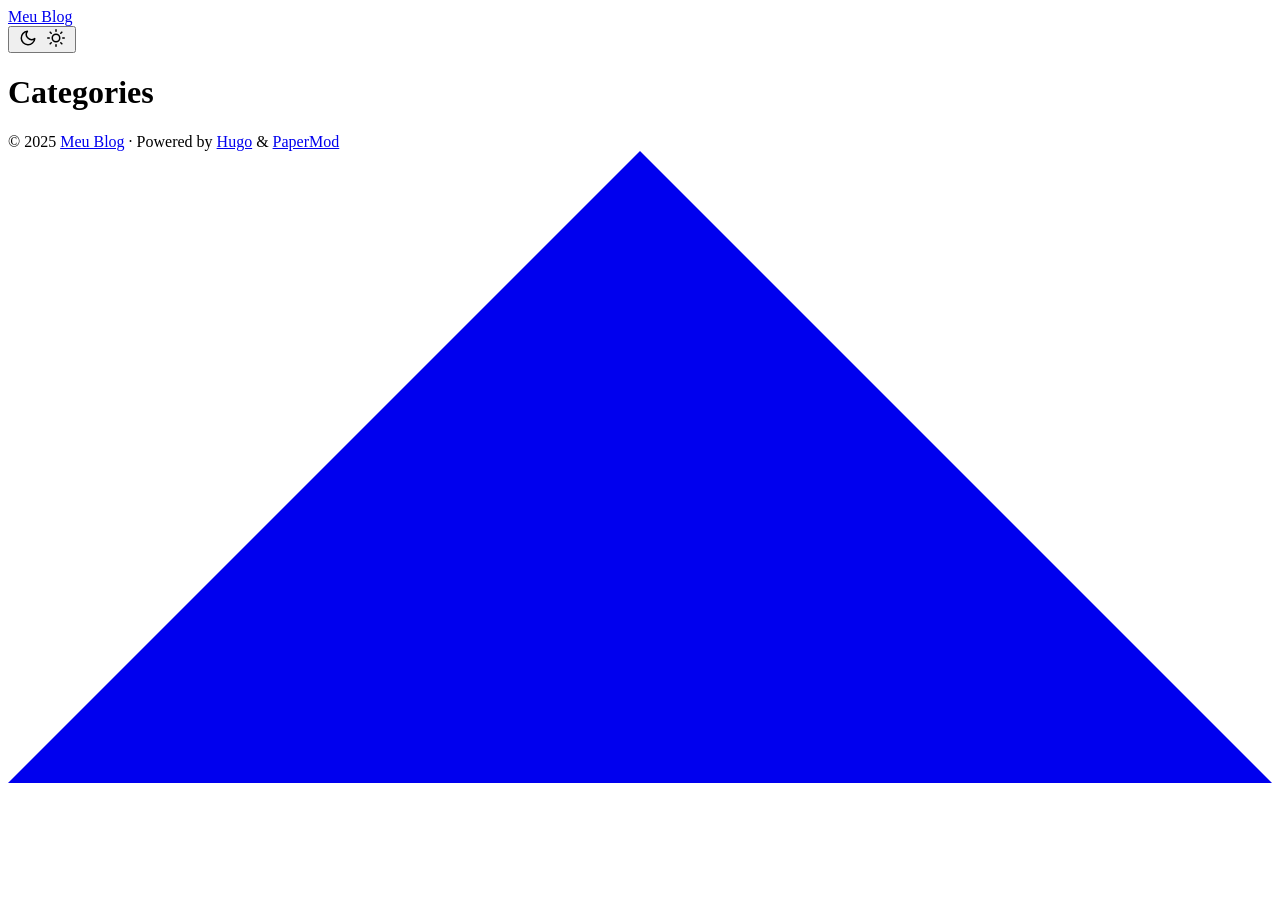
==== categories/index.html @ 93726441 "wip" ====
<!DOCTYPE html>
<html lang="en" dir="auto">

<head><meta charset="utf-8">
<meta http-equiv="X-UA-Compatible" content="IE=edge">
<meta name="viewport" content="width=device-width, initial-scale=1, shrink-to-fit=no">
<meta name="robots" content="index, follow">
<title>Categories | Meu Blog</title>
<meta name="keywords" content="">
<meta name="description" content="">
<meta name="author" content="">
<link rel="canonical" href="https://gabrielbemo.github.io/categories/">
<link crossorigin="anonymous" href="../assets/css/stylesheet.36819bea596090d8b48cf10d9831382996197aa7e4fc86f792f7c08c9ca4d23b.css" integrity="sha256-NoGb6llgkNi0jPENmDE4KZYZeqfk/Ib3kvfAjJyk0js=" rel="preload stylesheet" as="style">
<link rel="icon" href="https://gabrielbemo.github.io/favicon.ico">
<link rel="icon" type="image/png" sizes="16x16" href="https://gabrielbemo.github.io/favicon-16x16.png">
<link rel="icon" type="image/png" sizes="32x32" href="https://gabrielbemo.github.io/favicon-32x32.png">
<link rel="apple-touch-icon" href="https://gabrielbemo.github.io/apple-touch-icon.png">
<link rel="mask-icon" href="https://gabrielbemo.github.io/safari-pinned-tab.svg">
<meta name="theme-color" content="#2e2e33">
<meta name="msapplication-TileColor" content="#2e2e33">
<link rel="alternate" type="application/rss+xml" href="https://gabrielbemo.github.io/categories/index.xml">
<link rel="alternate" hreflang="en" href="https://gabrielbemo.github.io/categories/">
<noscript>
    <style>
        #theme-toggle,
        .top-link {
            display: none;
        }

    </style>
    <style>
        @media (prefers-color-scheme: dark) {
            :root {
                --theme: rgb(29, 30, 32);
                --entry: rgb(46, 46, 51);
                --primary: rgb(218, 218, 219);
                --secondary: rgb(155, 156, 157);
                --tertiary: rgb(65, 66, 68);
                --content: rgb(196, 196, 197);
                --code-block-bg: rgb(46, 46, 51);
                --code-bg: rgb(55, 56, 62);
                --border: rgb(51, 51, 51);
            }

            .list {
                background: var(--theme);
            }

            .list:not(.dark)::-webkit-scrollbar-track {
                background: 0 0;
            }

            .list:not(.dark)::-webkit-scrollbar-thumb {
                border-color: var(--theme);
            }
        }

    </style>
</noscript><meta property="og:url" content="https://gabrielbemo.github.io/categories/">
  <meta property="og:site_name" content="Meu Blog">
  <meta property="og:title" content="Categories">
  <meta property="og:locale" content="pt-br">
  <meta property="og:type" content="website">
<meta name="twitter:card" content="summary">
<meta name="twitter:title" content="Categories">
<meta name="twitter:description" content="">

</head>

<body class="list" id="top">
<script>
    if (localStorage.getItem("pref-theme") === "dark") {
        document.body.classList.add('dark');
    } else if (localStorage.getItem("pref-theme") === "light") {
        document.body.classList.remove('dark')
    } else if (window.matchMedia('(prefers-color-scheme: dark)').matches) {
        document.body.classList.add('dark');
    }

</script>

<header class="header">
    <nav class="nav">
        <div class="logo">
            <a href="https://gabrielbemo.github.io/" accesskey="h" title="Meu Blog (Alt + H)">Meu Blog</a>
            <div class="logo-switches">
                <button id="theme-toggle" accesskey="t" title="(Alt + T)" aria-label="Toggle theme">
                    <svg id="moon" xmlns="http://www.w3.org/2000/svg" width="24" height="18" viewBox="0 0 24 24"
                        fill="none" stroke="currentColor" stroke-width="2" stroke-linecap="round"
                        stroke-linejoin="round">
                        <path d="M21 12.79A9 9 0 1 1 11.21 3 7 7 0 0 0 21 12.79z"></path>
                    </svg>
                    <svg id="sun" xmlns="http://www.w3.org/2000/svg" width="24" height="18" viewBox="0 0 24 24"
                        fill="none" stroke="currentColor" stroke-width="2" stroke-linecap="round"
                        stroke-linejoin="round">
                        <circle cx="12" cy="12" r="5"></circle>
                        <line x1="12" y1="1" x2="12" y2="3"></line>
                        <line x1="12" y1="21" x2="12" y2="23"></line>
                        <line x1="4.22" y1="4.22" x2="5.64" y2="5.64"></line>
                        <line x1="18.36" y1="18.36" x2="19.78" y2="19.78"></line>
                        <line x1="1" y1="12" x2="3" y2="12"></line>
                        <line x1="21" y1="12" x2="23" y2="12"></line>
                        <line x1="4.22" y1="19.78" x2="5.64" y2="18.36"></line>
                        <line x1="18.36" y1="5.64" x2="19.78" y2="4.22"></line>
                    </svg>
                </button>
            </div>
        </div>
        <ul id="menu">
        </ul>
    </nav>
</header>
<main class="main">
<header class="page-header">
    <h1>Categories</h1>
</header>

<ul class="terms-tags">
</ul>
    </main>
    
<footer class="footer">
        <span>&copy; 2025 <a href="https://gabrielbemo.github.io/">Meu Blog</a></span> · 

    <span>
        Powered by
        <a href="https://gohugo.io/" rel="noopener noreferrer" target="_blank">Hugo</a> &
        <a href="https://github.com/adityatelange/hugo-PaperMod/" rel="noopener" target="_blank">PaperMod</a>
    </span>
</footer>
<a href="#top" aria-label="go to top" title="Go to Top (Alt + G)" class="top-link" id="top-link" accesskey="g">
    <svg xmlns="http://www.w3.org/2000/svg" viewBox="0 0 12 6" fill="currentColor">
        <path d="M12 6H0l6-6z" />
    </svg>
</a>

<script>
    let menu = document.getElementById('menu')
    if (menu) {
        menu.scrollLeft = localStorage.getItem("menu-scroll-position");
        menu.onscroll = function () {
            localStorage.setItem("menu-scroll-position", menu.scrollLeft);
        }
    }

    document.querySelectorAll('a[href^="#"]').forEach(anchor => {
        anchor.addEventListener("click", function (e) {
            e.preventDefault();
            var id = this.getAttribute("href").substr(1);
            if (!window.matchMedia('(prefers-reduced-motion: reduce)').matches) {
                document.querySelector(`[id='${decodeURIComponent(id)}']`).scrollIntoView({
                    behavior: "smooth"
                });
            } else {
                document.querySelector(`[id='${decodeURIComponent(id)}']`).scrollIntoView();
            }
            if (id === "top") {
                history.replaceState(null, null, " ");
            } else {
                history.pushState(null, null, `#${id}`);
            }
        });
    });

</script>
<script>
    var mybutton = document.getElementById("top-link");
    window.onscroll = function () {
        if (document.body.scrollTop > 800 || document.documentElement.scrollTop > 800) {
            mybutton.style.visibility = "visible";
            mybutton.style.opacity = "1";
        } else {
            mybutton.style.visibility = "hidden";
            mybutton.style.opacity = "0";
        }
    };

</script>
<script>
    document.getElementById("theme-toggle").addEventListener("click", () => {
        if (document.body.className.includes("dark")) {
            document.body.classList.remove('dark');
            localStorage.setItem("pref-theme", 'light');
        } else {
            document.body.classList.add('dark');
            localStorage.setItem("pref-theme", 'dark');
        }
    })

</script>
</body>

</html>
---- assets/css/stylesheet.36819bea596090d8b48cf10d9831382996197aa7e4fc86f792f7c08c9ca4d23b.css ----
/*
  PaperMod v8+
  License: MIT https://github.com/adityatelange/hugo-PaperMod/blob/master/LICENSE
  Copyright (c) 2020 nanxiaobei and adityatelange
  Copyright (c) 2021-2025 adityatelange
*/
:root{--gap:24px;--content-gap:20px;--nav-width:1024px;--main-width:720px;--header-height:60px;--footer-height:60px;--radius:8px;--theme:rgb(255, 255, 255);--entry:rgb(255, 255, 255);--primary:rgb(30, 30, 30);--secondary:rgb(108, 108, 108);--tertiary:rgb(214, 214, 214);--content:rgb(31, 31, 31);--code-block-bg:rgb(28, 29, 33);--code-bg:rgb(245, 245, 245);--border:rgb(238, 238, 238)}.dark{--theme:rgb(29, 30, 32);--entry:rgb(46, 46, 51);--primary:rgb(218, 218, 219);--secondary:rgb(155, 156, 157);--tertiary:rgb(65, 66, 68);--content:rgb(196, 196, 197);--code-block-bg:rgb(46, 46, 51);--code-bg:rgb(55, 56, 62);--border:rgb(51, 51, 51)}.list{background:var(--code-bg)}.dark.list{background:var(--theme)}*,::after,::before{box-sizing:border-box}html{-webkit-tap-highlight-color:transparent;overflow-y:scroll;-webkit-text-size-adjust:100%;text-size-adjust:100%}a,button,body,h1,h2,h3,h4,h5,h6{color:var(--primary)}body{font-family:-apple-system,BlinkMacSystemFont,segoe ui,Roboto,Oxygen,Ubuntu,Cantarell,open sans,helvetica neue,sans-serif;font-size:18px;line-height:1.6;word-break:break-word;background:var(--theme)}article,aside,figcaption,figure,footer,header,hgroup,main,nav,section,table{display:block}h1,h2,h3,h4,h5,h6{line-height:1.2}h1,h2,h3,h4,h5,h6,p{margin-top:0;margin-bottom:0}ul{padding:0}a{text-decoration:none}body,figure,ul{margin:0}table{width:100%;border-collapse:collapse;border-spacing:0;overflow-x:auto;word-break:keep-all}button,input,textarea{padding:0;font:inherit;background:0 0;border:0}input,textarea{outline:0}button,input[type=button],input[type=submit]{cursor:pointer}input:-webkit-autofill,textarea:-webkit-autofill{box-shadow:0 0 0 50px var(--theme)inset}img{display:block;max-width:100%}.not-found{position:absolute;left:0;right:0;display:flex;align-items:center;justify-content:center;height:80%;font-size:160px;font-weight:700}.archive-posts{width:100%;font-size:16px}.archive-year{margin-top:40px}.archive-year:not(:last-of-type){border-bottom:2px solid var(--border)}.archive-month{display:flex;align-items:flex-start;padding:10px 0}.archive-month-header{margin:25px 0;width:200px}.archive-month:not(:last-of-type){border-bottom:1px solid var(--border)}.archive-entry{position:relative;padding:5px;margin:10px 0}.archive-entry-title{margin:5px 0;font-weight:400}.archive-count,.archive-meta{color:var(--secondary);font-size:14px}.footer,.top-link{font-size:12px;color:var(--secondary)}.footer{max-width:calc(var(--main-width) + var(--gap) * 2);margin:auto;padding:calc((var(--footer-height) - var(--gap))/2)var(--gap);text-align:center;line-height:24px}.footer span{margin-inline-start:1px;margin-inline-end:1px}.footer span:last-child{white-space:nowrap}.footer a{color:inherit;border-bottom:1px solid var(--secondary)}.footer a:hover{border-bottom:1px solid var(--primary)}.top-link{visibility:hidden;position:fixed;bottom:60px;right:30px;z-index:99;background:var(--tertiary);width:42px;height:42px;padding:12px;border-radius:64px;transition:visibility .5s,opacity .8s linear}.top-link,.top-link svg{filter:drop-shadow(0 0 0 var(--theme))}.footer a:hover,.top-link:hover{color:var(--primary)}.top-link:focus,#theme-toggle:focus{outline:0}.nav{display:flex;flex-wrap:wrap;justify-content:space-between;max-width:calc(var(--nav-width) + var(--gap) * 2);margin-inline-start:auto;margin-inline-end:auto;line-height:var(--header-height)}.nav a{display:block}.logo,#menu{display:flex;margin:auto var(--gap)}.logo{flex-wrap:inherit}.logo a{font-size:24px;font-weight:700}.logo a img,.logo a svg{display:inline;vertical-align:middle;pointer-events:none;transform:translate(0,-10%);border-radius:6px;margin-inline-end:8px}button#theme-toggle{font-size:26px;margin:auto 4px}body.dark #moon{vertical-align:middle;display:none}body:not(.dark) #sun{display:none}#menu{list-style:none;word-break:keep-all;overflow-x:auto;white-space:nowrap}#menu li+li{margin-inline-start:var(--gap)}#menu a{font-size:16px}#menu .active{font-weight:500;border-bottom:2px solid}.lang-switch li,.lang-switch ul,.logo-switches{display:inline-flex;margin:auto 4px}.lang-switch{display:flex;flex-wrap:inherit}.lang-switch a{margin:auto 3px;font-size:16px;font-weight:500}.logo-switches{flex-wrap:inherit}.main{position:relative;min-height:calc(100vh - var(--header-height) - var(--footer-height));max-width:calc(var(--main-width) + var(--gap) * 2);margin:auto;padding:var(--gap)}.page-header h1{font-size:40px}.pagination{display:flex}.pagination a{color:var(--theme);font-size:13px;line-height:36px;background:var(--primary);border-radius:calc(36px/2);padding:0 16px}.pagination .next{margin-inline-start:auto}.social-icons a{display:inline-flex;padding:10px}.social-icons a svg{height:26px;width:26px}code{direction:ltr}div.highlight,pre{position:relative}.copy-code{display:none;position:absolute;top:4px;right:4px;color:rgba(255,255,255,.8);background:rgba(78,78,78,.8);border-radius:var(--radius);padding:0 5px;font-size:14px;user-select:none}div.highlight:hover .copy-code,pre:hover .copy-code{display:block}.first-entry{position:relative;display:flex;flex-direction:column;justify-content:center;min-height:320px;margin:var(--gap)0 calc(var(--gap) * 2)}.first-entry .entry-header{overflow:hidden;display:-webkit-box;-webkit-box-orient:vertical;-webkit-line-clamp:3}.first-entry .entry-header h1{font-size:34px;line-height:1.3}.first-entry .entry-content{margin:14px 0;font-size:16px;-webkit-line-clamp:3}.first-entry .entry-footer{font-size:14px}.home-info .entry-content{-webkit-line-clamp:unset}.post-entry{position:relative;margin-bottom:var(--gap);padding:var(--gap);background:var(--entry);border-radius:var(--radius);transition:transform .1s;border:1px solid var(--border)}.post-entry:active{transform:scale(.96)}.tag-entry .entry-cover{display:none}.entry-header h2{font-size:24px;line-height:1.3}.entry-content{margin:8px 0;color:var(--secondary);font-size:14px;line-height:1.6;overflow:hidden;display:-webkit-box;-webkit-box-orient:vertical;-webkit-line-clamp:2}.entry-footer{color:var(--secondary);font-size:13px}.entry-link{position:absolute;left:0;right:0;top:0;bottom:0}.entry-hint{color:var(--secondary)}.entry-hint-parent{display:flex;justify-content:space-between}.entry-cover{font-size:14px;margin-bottom:var(--gap);text-align:center}.entry-cover img{border-radius:var(--radius);width:100%;height:auto}.entry-cover a{color:var(--secondary);box-shadow:0 1px 0 var(--primary)}.page-header,.post-header{margin:24px auto var(--content-gap)}.post-title{margin-bottom:2px;font-size:40px}.post-description{margin-top:10px;margin-bottom:5px}.post-meta,.breadcrumbs{color:var(--secondary);font-size:14px;display:flex;flex-wrap:wrap;align-items:center}.post-meta .i18n_list li{display:inline-flex;list-style:none;margin:auto 3px;box-shadow:0 1px 0 var(--secondary)}.breadcrumbs a{font-size:16px}.post-content{color:var(--content)}.post-content h3,.post-content h4,.post-content h5,.post-content h6{margin:24px 0 16px}.post-content h1{margin:40px auto 32px;font-size:40px}.post-content h2{margin:32px auto 24px;font-size:32px}.post-content h3{font-size:24px}.post-content h4{font-size:16px}.post-content h5{font-size:14px}.post-content h6{font-size:12px}.post-content a,.toc a:hover{box-shadow:0 1px;box-decoration-break:clone;-webkit-box-decoration-break:clone}.post-content a code{margin:auto 0;border-radius:0;box-shadow:0 -1px 0 var(--primary)inset}.post-content del{text-decoration:line-through}.post-content dl,.post-content ol,.post-content p,.post-content figure,.post-content ul{margin-bottom:var(--content-gap)}.post-content ol,.post-content ul{padding-inline-start:20px}.post-content li{margin-top:5px}.post-content li p{margin-bottom:0}.post-content dl{display:flex;flex-wrap:wrap;margin:0}.post-content dt{width:25%;font-weight:700}.post-content dd{width:75%;margin-inline-start:0;padding-inline-start:10px}.post-content dd~dd,.post-content dt~dt{margin-top:10px}.post-content table{margin-bottom:var(--content-gap)}.post-content table th,.post-content table:not(.highlighttable,.highlight table,.gist .highlight) td{min-width:80px;padding:8px 5px;line-height:1.5;border-bottom:1px solid var(--border)}.post-content table th{text-align:start}.post-content table:not(.highlighttable) td code:only-child{margin:auto 0}.post-content .highlight table{border-radius:var(--radius)}.post-content .highlight:not(table){margin:10px auto;background:var(--code-block-bg) !important;border-radius:var(--radius);direction:ltr}.post-content li>.highlight{margin-inline-end:0}.post-content ul pre{margin-inline-start:calc(var(--gap) * -2)}.post-content .highlight pre{margin:0}.post-content .highlighttable{table-layout:fixed}.post-content .highlighttable td:first-child{width:40px}.post-content .highlighttable td .linenodiv{padding-inline-end:0 !important}.post-content .highlighttable td .highlight,.post-content .highlighttable td .linenodiv pre{margin-bottom:0}.post-content code{margin:auto 4px;padding:4px 6px;font-size:.78em;line-height:1.5;background:var(--code-bg);border-radius:2px}.post-content pre code{display:grid;margin:auto 0;padding:10px;color:#d5d5d6;background:var(--code-block-bg) !important;border-radius:var(--radius);overflow-x:auto;word-break:break-all}.post-content blockquote{margin:20px 0;padding:0 14px;border-inline-start:3px solid var(--primary)}.post-content hr{margin:30px 0;height:2px;background:var(--tertiary);border:0}.post-content iframe{max-width:100%}.post-content img{border-radius:4px;margin:1rem 0}.post-content img[src*="#center"]{margin:1rem auto}.post-content figure.align-center{text-align:center}.post-content figure>figcaption{color:var(--primary);font-size:16px;font-weight:700;margin:8px 0 16px}.post-content figure>figcaption>p{color:var(--secondary);font-size:14px;font-weight:400}.toc{margin:0 2px 40px;border:1px solid var(--border);background:var(--code-bg);border-radius:var(--radius);padding:.4em}.dark .toc{background:var(--entry)}.toc details summary{cursor:zoom-in;margin-inline-start:10px;user-select:none}.toc details[open] summary{cursor:zoom-out}.toc .details{display:inline;font-weight:500}.toc .inner{margin:5px 20px 0;padding:0 10px;opacity:.9}.toc li ul{margin-inline-start:var(--gap)}.toc summary:focus{outline:0}.post-footer{margin-top:56px}.post-footer>*{margin-bottom:10px}.post-tags{display:flex;flex-wrap:wrap;gap:10px}.post-tags li{display:inline-block}.post-tags a,.share-buttons,.paginav{border-radius:var(--radius);background:var(--code-bg);border:1px solid var(--border)}.post-tags a{display:block;padding:0 14px;color:var(--secondary);font-size:14px;line-height:34px;background:var(--code-bg)}.post-tags a:hover,.paginav a:hover{background:var(--border)}.share-buttons{padding:10px;display:flex;justify-content:center;overflow-x:auto;gap:10px}.share-buttons li,.share-buttons a{display:inline-flex}.share-buttons a:not(:last-of-type){margin-inline-end:12px}h1:hover .anchor,h2:hover .anchor,h3:hover .anchor,h4:hover .anchor,h5:hover .anchor,h6:hover .anchor{display:inline-flex;color:var(--secondary);margin-inline-start:8px;font-weight:500;user-select:none}.paginav{display:flex;line-height:30px}.paginav a{padding-inline-start:14px;padding-inline-end:14px;border-radius:var(--radius)}.paginav .title{letter-spacing:1px;text-transform:uppercase;font-size:small;color:var(--secondary)}.paginav .prev,.paginav .next{width:50%}.paginav span:hover:not(.title){box-shadow:0 1px}.paginav .next{margin-inline-start:auto;text-align:right}[dir=rtl] .paginav .next{text-align:left}h1>a>svg{display:inline}img.in-text{display:inline;margin:auto}.buttons,.main .profile{display:flex;justify-content:center}.main .profile{align-items:center;min-height:calc(100vh - var(--header-height) - var(--footer-height) - (var(--gap) * 2));text-align:center}.profile .profile_inner{display:flex;flex-direction:column;align-items:center;gap:10px}.profile img{border-radius:50%}.buttons{flex-wrap:wrap;max-width:400px}.button{background:var(--tertiary);border-radius:var(--radius);margin:8px;padding:6px;transition:transform .1s}.button-inner{padding:0 8px}.button:active{transform:scale(.96)}#searchbox input{padding:4px 10px;width:100%;color:var(--primary);font-weight:700;border:2px solid var(--tertiary);border-radius:var(--radius)}#searchbox input:focus{border-color:var(--secondary)}#searchResults li{list-style:none;border-radius:var(--radius);padding:10px;margin:10px 0;position:relative;font-weight:500}#searchResults{margin:10px 0;width:100%}#searchResults li:active{transition:transform .1s;transform:scale(.98)}#searchResults a{position:absolute;width:100%;height:100%;top:0;left:0;outline:none}#searchResults .focus{transform:scale(.98);border:2px solid var(--tertiary)}.terms-tags li{display:inline-block;margin:10px;font-weight:500}.terms-tags a{display:block;padding:3px 10px;background:var(--tertiary);border-radius:6px;transition:transform .1s}.terms-tags a:active{background:var(--tertiary);transform:scale(.96)}.bg{color:#cad3f5;background-color:#24273a}.chroma{color:#cad3f5;background-color:#24273a}.chroma .x{}.chroma .err{color:#ed8796}.chroma .cl{}.chroma .lnlinks{outline:none;text-decoration:none;color:inherit}.chroma .lntd{vertical-align:top;padding:0;margin:0;border:0}.chroma .lntable{border-spacing:0;padding:0;margin:0;border:0}.chroma .hl{background-color:#474733}.chroma .lnt{white-space:pre;-webkit-user-select:none;user-select:none;margin-right:.4em;padding:0 .4em;color:#8087a2}.chroma .ln{white-space:pre;-webkit-user-select:none;user-select:none;margin-right:.4em;padding:0 .4em;color:#8087a2}.chroma .line{display:flex}.chroma .k{color:#c6a0f6}.chroma .kc{color:#f5a97f}.chroma .kd{color:#ed8796}.chroma .kn{color:#8bd5ca}.chroma .kp{color:#c6a0f6}.chroma .kr{color:#c6a0f6}.chroma .kt{color:#ed8796}.chroma .n{}.chroma .na{color:#8aadf4}.chroma .nb{color:#91d7e3}.chroma .bp{color:#91d7e3}.chroma .nc{color:#eed49f}.chroma .no{color:#eed49f}.chroma .nd{color:#8aadf4;font-weight:700}.chroma .ni{color:#8bd5ca}.chroma .ne{color:#f5a97f}.chroma .nf{color:#8aadf4}.chroma .fm{color:#8aadf4}.chroma .nl{color:#91d7e3}.chroma .nn{color:#f5a97f}.chroma .nx{}.chroma .py{color:#f5a97f}.chroma .nt{color:#c6a0f6}.chroma .nv{color:#f4dbd6}.chroma .vc{color:#f4dbd6}.chroma .vg{color:#f4dbd6}.chroma .vi{color:#f4dbd6}.chroma .vm{color:#f4dbd6}.chroma .l{}.chroma .ld{}.chroma .s{color:#a6da95}.chroma .sa{color:#ed8796}.chroma .sb{color:#a6da95}.chroma .sc{color:#a6da95}.chroma .dl{color:#8aadf4}.chroma .sd{color:#6e738d}.chroma .s2{color:#a6da95}.chroma .se{color:#8aadf4}.chroma .sh{color:#6e738d}.chroma .si{color:#a6da95}.chroma .sx{color:#a6da95}.chroma .sr{color:#8bd5ca}.chroma .s1{color:#a6da95}.chroma .ss{color:#a6da95}.chroma .m{color:#f5a97f}.chroma .mb{color:#f5a97f}.chroma .mf{color:#f5a97f}.chroma .mh{color:#f5a97f}.chroma .mi{color:#f5a97f}.chroma .il{color:#f5a97f}.chroma .mo{color:#f5a97f}.chroma .o{color:#91d7e3;font-weight:700}.chroma .ow{color:#91d7e3;font-weight:700}.chroma .p{}.chroma .c{color:#6e738d;font-style:italic}.chroma .ch{color:#6e738d;font-style:italic}.chroma .cm{color:#6e738d;font-style:italic}.chroma .c1{color:#6e738d;font-style:italic}.chroma .cs{color:#6e738d;font-style:italic}.chroma .cp{color:#6e738d;font-style:italic}.chroma .cpf{color:#6e738d;font-weight:700;font-style:italic}.chroma .g{}.chroma .gd{color:#ed8796;background-color:#363a4f}.chroma .ge{font-style:italic}.chroma .gr{color:#ed8796}.chroma .gh{color:#f5a97f;font-weight:700}.chroma .gi{color:#a6da95;background-color:#363a4f}.chroma .go{}.chroma .gp{}.chroma .gs{font-weight:700}.chroma .gu{color:#f5a97f;font-weight:700}.chroma .gt{color:#ed8796}.chroma .gl{text-decoration:underline}.chroma .w{}.chroma{background-color:unset !important}.chroma .hl{display:flex}.chroma .lnt{padding:0 0 0 12px}.highlight pre.chroma code{padding:8px 0}.highlight pre.chroma .line .cl,.chroma .ln{padding:0 10px}.chroma .lntd:last-of-type{width:100%}::-webkit-scrollbar-track{background:0 0}.list:not(.dark)::-webkit-scrollbar-track{background:var(--code-bg)}::-webkit-scrollbar-thumb{background:var(--tertiary);border:5px solid var(--theme);border-radius:var(--radius)}.list:not(.dark)::-webkit-scrollbar-thumb{border:5px solid var(--code-bg)}::-webkit-scrollbar-thumb:hover{background:var(--secondary)}::-webkit-scrollbar:not(.highlighttable,.highlight table,.gist .highlight){background:var(--theme)}.post-content .highlighttable td .highlight pre code::-webkit-scrollbar{display:none}.post-content :not(table) ::-webkit-scrollbar-thumb{border:2px solid var(--code-block-bg);background:#717175}.post-content :not(table) ::-webkit-scrollbar-thumb:hover{background:#a3a3a5}.gist table::-webkit-scrollbar-thumb{border:2px solid #fff;background:#adadad}.gist table::-webkit-scrollbar-thumb:hover{background:#707070}.post-content table::-webkit-scrollbar-thumb{border-width:2px}@media screen and (min-width:768px){::-webkit-scrollbar{width:19px;height:11px}}@media screen and (max-width:768px){:root{--gap:14px}.profile img{transform:scale(.85)}.first-entry{min-height:260px}.archive-month{flex-direction:column}.archive-year{margin-top:20px}.footer{padding:calc((var(--footer-height) - var(--gap) - 10px)/2)var(--gap)}}@media screen and (max-width:900px){.list .top-link{transform:translateY(-5rem)}}@media screen and (max-width:340px){.share-buttons{justify-content:unset}}@media(prefers-reduced-motion){.terms-tags a:active,.button:active,.post-entry:active,.top-link,#searchResults .focus,#searchResults li:active{transform:none}}
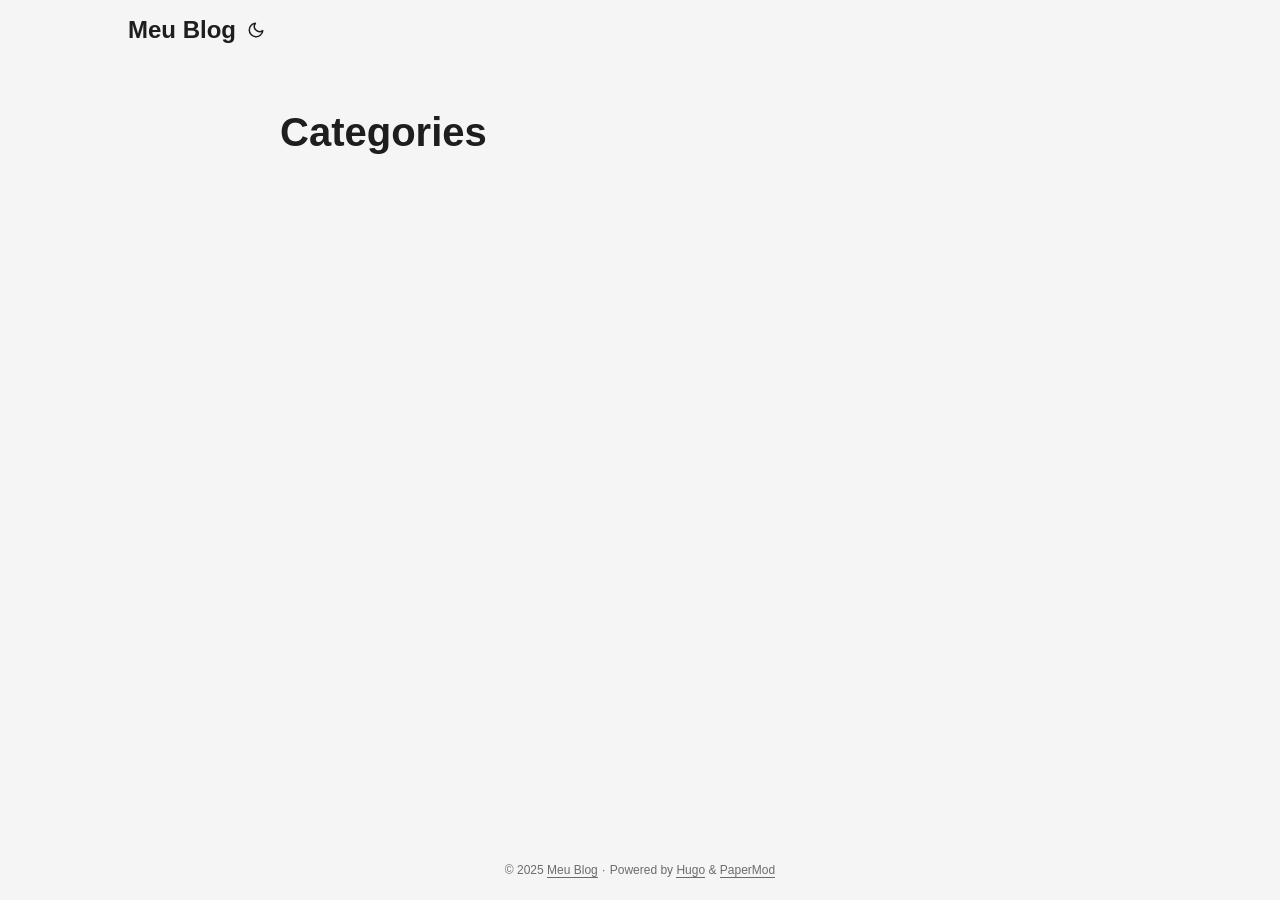
==== commit ac44fa71: "wip css" ====
--- a/categories/index.html
+++ b/categories/index.html
@@ -10,7 +10,7 @@
 <meta name="description" content="">
 <meta name="author" content="">
 <link rel="canonical" href="https://gabrielbemo.github.io/categories/">
-<link crossorigin="anonymous" href="../assets/css/stylesheet.36819bea596090d8b48cf10d9831382996197aa7e4fc86f792f7c08c9ca4d23b.css" integrity="sha256-NoGb6llgkNi0jPENmDE4KZYZeqfk/Ib3kvfAjJyk0js=" rel="preload stylesheet" as="style">
+<link crossorigin="anonymous" href="../assets/css/stylesheet.css" rel="preload stylesheet" as="style">
 <link rel="icon" href="https://gabrielbemo.github.io/favicon.ico">
 <link rel="icon" type="image/png" sizes="16x16" href="https://gabrielbemo.github.io/favicon-16x16.png">
 <link rel="icon" type="image/png" sizes="32x32" href="https://gabrielbemo.github.io/favicon-32x32.png">
--- a/assets/css/stylesheet.css
+++ b/assets/css/stylesheet.css
@@ -0,0 +1,7 @@
+/*
+  PaperMod v8+
+  License: MIT https://github.com/adityatelange/hugo-PaperMod/blob/master/LICENSE
+  Copyright (c) 2020 nanxiaobei and adityatelange
+  Copyright (c) 2021-2025 adityatelange
+*/
+:root{--gap:24px;--content-gap:20px;--nav-width:1024px;--main-width:720px;--header-height:60px;--footer-height:60px;--radius:8px;--theme:rgb(255, 255, 255);--entry:rgb(255, 255, 255);--primary:rgb(30, 30, 30);--secondary:rgb(108, 108, 108);--tertiary:rgb(214, 214, 214);--content:rgb(31, 31, 31);--code-block-bg:rgb(28, 29, 33);--code-bg:rgb(245, 245, 245);--border:rgb(238, 238, 238)}.dark{--theme:rgb(29, 30, 32);--entry:rgb(46, 46, 51);--primary:rgb(218, 218, 219);--secondary:rgb(155, 156, 157);--tertiary:rgb(65, 66, 68);--content:rgb(196, 196, 197);--code-block-bg:rgb(46, 46, 51);--code-bg:rgb(55, 56, 62);--border:rgb(51, 51, 51)}.list{background:var(--code-bg)}.dark.list{background:var(--theme)}*,::after,::before{box-sizing:border-box}html{-webkit-tap-highlight-color:transparent;overflow-y:scroll;-webkit-text-size-adjust:100%;text-size-adjust:100%}a,button,body,h1,h2,h3,h4,h5,h6{color:var(--primary)}body{font-family:-apple-system,BlinkMacSystemFont,segoe ui,Roboto,Oxygen,Ubuntu,Cantarell,open sans,helvetica neue,sans-serif;font-size:18px;line-height:1.6;word-break:break-word;background:var(--theme)}article,aside,figcaption,figure,footer,header,hgroup,main,nav,section,table{display:block}h1,h2,h3,h4,h5,h6{line-height:1.2}h1,h2,h3,h4,h5,h6,p{margin-top:0;margin-bottom:0}ul{padding:0}a{text-decoration:none}body,figure,ul{margin:0}table{width:100%;border-collapse:collapse;border-spacing:0;overflow-x:auto;word-break:keep-all}button,input,textarea{padding:0;font:inherit;background:0 0;border:0}input,textarea{outline:0}button,input[type=button],input[type=submit]{cursor:pointer}input:-webkit-autofill,textarea:-webkit-autofill{box-shadow:0 0 0 50px var(--theme)inset}img{display:block;max-width:100%}.not-found{position:absolute;left:0;right:0;display:flex;align-items:center;justify-content:center;height:80%;font-size:160px;font-weight:700}.archive-posts{width:100%;font-size:16px}.archive-year{margin-top:40px}.archive-year:not(:last-of-type){border-bottom:2px solid var(--border)}.archive-month{display:flex;align-items:flex-start;padding:10px 0}.archive-month-header{margin:25px 0;width:200px}.archive-month:not(:last-of-type){border-bottom:1px solid var(--border)}.archive-entry{position:relative;padding:5px;margin:10px 0}.archive-entry-title{margin:5px 0;font-weight:400}.archive-count,.archive-meta{color:var(--secondary);font-size:14px}.footer,.top-link{font-size:12px;color:var(--secondary)}.footer{max-width:calc(var(--main-width) + var(--gap) * 2);margin:auto;padding:calc((var(--footer-height) - var(--gap))/2)var(--gap);text-align:center;line-height:24px}.footer span{margin-inline-start:1px;margin-inline-end:1px}.footer span:last-child{white-space:nowrap}.footer a{color:inherit;border-bottom:1px solid var(--secondary)}.footer a:hover{border-bottom:1px solid var(--primary)}.top-link{visibility:hidden;position:fixed;bottom:60px;right:30px;z-index:99;background:var(--tertiary);width:42px;height:42px;padding:12px;border-radius:64px;transition:visibility .5s,opacity .8s linear}.top-link,.top-link svg{filter:drop-shadow(0 0 0 var(--theme))}.footer a:hover,.top-link:hover{color:var(--primary)}.top-link:focus,#theme-toggle:focus{outline:0}.nav{display:flex;flex-wrap:wrap;justify-content:space-between;max-width:calc(var(--nav-width) + var(--gap) * 2);margin-inline-start:auto;margin-inline-end:auto;line-height:var(--header-height)}.nav a{display:block}.logo,#menu{display:flex;margin:auto var(--gap)}.logo{flex-wrap:inherit}.logo a{font-size:24px;font-weight:700}.logo a img,.logo a svg{display:inline;vertical-align:middle;pointer-events:none;transform:translate(0,-10%);border-radius:6px;margin-inline-end:8px}button#theme-toggle{font-size:26px;margin:auto 4px}body.dark #moon{vertical-align:middle;display:none}body:not(.dark) #sun{display:none}#menu{list-style:none;word-break:keep-all;overflow-x:auto;white-space:nowrap}#menu li+li{margin-inline-start:var(--gap)}#menu a{font-size:16px}#menu .active{font-weight:500;border-bottom:2px solid}.lang-switch li,.lang-switch ul,.logo-switches{display:inline-flex;margin:auto 4px}.lang-switch{display:flex;flex-wrap:inherit}.lang-switch a{margin:auto 3px;font-size:16px;font-weight:500}.logo-switches{flex-wrap:inherit}.main{position:relative;min-height:calc(100vh - var(--header-height) - var(--footer-height));max-width:calc(var(--main-width) + var(--gap) * 2);margin:auto;padding:var(--gap)}.page-header h1{font-size:40px}.pagination{display:flex}.pagination a{color:var(--theme);font-size:13px;line-height:36px;background:var(--primary);border-radius:calc(36px/2);padding:0 16px}.pagination .next{margin-inline-start:auto}.social-icons a{display:inline-flex;padding:10px}.social-icons a svg{height:26px;width:26px}code{direction:ltr}div.highlight,pre{position:relative}.copy-code{display:none;position:absolute;top:4px;right:4px;color:rgba(255,255,255,.8);background:rgba(78,78,78,.8);border-radius:var(--radius);padding:0 5px;font-size:14px;user-select:none}div.highlight:hover .copy-code,pre:hover .copy-code{display:block}.first-entry{position:relative;display:flex;flex-direction:column;justify-content:center;min-height:320px;margin:var(--gap)0 calc(var(--gap) * 2)}.first-entry .entry-header{overflow:hidden;display:-webkit-box;-webkit-box-orient:vertical;-webkit-line-clamp:3}.first-entry .entry-header h1{font-size:34px;line-height:1.3}.first-entry .entry-content{margin:14px 0;font-size:16px;-webkit-line-clamp:3}.first-entry .entry-footer{font-size:14px}.home-info .entry-content{-webkit-line-clamp:unset}.post-entry{position:relative;margin-bottom:var(--gap);padding:var(--gap);background:var(--entry);border-radius:var(--radius);transition:transform .1s;border:1px solid var(--border)}.post-entry:active{transform:scale(.96)}.tag-entry .entry-cover{display:none}.entry-header h2{font-size:24px;line-height:1.3}.entry-content{margin:8px 0;color:var(--secondary);font-size:14px;line-height:1.6;overflow:hidden;display:-webkit-box;-webkit-box-orient:vertical;-webkit-line-clamp:2}.entry-footer{color:var(--secondary);font-size:13px}.entry-link{position:absolute;left:0;right:0;top:0;bottom:0}.entry-hint{color:var(--secondary)}.entry-hint-parent{display:flex;justify-content:space-between}.entry-cover{font-size:14px;margin-bottom:var(--gap);text-align:center}.entry-cover img{border-radius:var(--radius);width:100%;height:auto}.entry-cover a{color:var(--secondary);box-shadow:0 1px 0 var(--primary)}.page-header,.post-header{margin:24px auto var(--content-gap)}.post-title{margin-bottom:2px;font-size:40px}.post-description{margin-top:10px;margin-bottom:5px}.post-meta,.breadcrumbs{color:var(--secondary);font-size:14px;display:flex;flex-wrap:wrap;align-items:center}.post-meta .i18n_list li{display:inline-flex;list-style:none;margin:auto 3px;box-shadow:0 1px 0 var(--secondary)}.breadcrumbs a{font-size:16px}.post-content{color:var(--content)}.post-content h3,.post-content h4,.post-content h5,.post-content h6{margin:24px 0 16px}.post-content h1{margin:40px auto 32px;font-size:40px}.post-content h2{margin:32px auto 24px;font-size:32px}.post-content h3{font-size:24px}.post-content h4{font-size:16px}.post-content h5{font-size:14px}.post-content h6{font-size:12px}.post-content a,.toc a:hover{box-shadow:0 1px;box-decoration-break:clone;-webkit-box-decoration-break:clone}.post-content a code{margin:auto 0;border-radius:0;box-shadow:0 -1px 0 var(--primary)inset}.post-content del{text-decoration:line-through}.post-content dl,.post-content ol,.post-content p,.post-content figure,.post-content ul{margin-bottom:var(--content-gap)}.post-content ol,.post-content ul{padding-inline-start:20px}.post-content li{margin-top:5px}.post-content li p{margin-bottom:0}.post-content dl{display:flex;flex-wrap:wrap;margin:0}.post-content dt{width:25%;font-weight:700}.post-content dd{width:75%;margin-inline-start:0;padding-inline-start:10px}.post-content dd~dd,.post-content dt~dt{margin-top:10px}.post-content table{margin-bottom:var(--content-gap)}.post-content table th,.post-content table:not(.highlighttable,.highlight table,.gist .highlight) td{min-width:80px;padding:8px 5px;line-height:1.5;border-bottom:1px solid var(--border)}.post-content table th{text-align:start}.post-content table:not(.highlighttable) td code:only-child{margin:auto 0}.post-content .highlight table{border-radius:var(--radius)}.post-content .highlight:not(table){margin:10px auto;background:var(--code-block-bg) !important;border-radius:var(--radius);direction:ltr}.post-content li>.highlight{margin-inline-end:0}.post-content ul pre{margin-inline-start:calc(var(--gap) * -2)}.post-content .highlight pre{margin:0}.post-content .highlighttable{table-layout:fixed}.post-content .highlighttable td:first-child{width:40px}.post-content .highlighttable td .linenodiv{padding-inline-end:0 !important}.post-content .highlighttable td .highlight,.post-content .highlighttable td .linenodiv pre{margin-bottom:0}.post-content code{margin:auto 4px;padding:4px 6px;font-size:.78em;line-height:1.5;background:var(--code-bg);border-radius:2px}.post-content pre code{display:grid;margin:auto 0;padding:10px;color:#d5d5d6;background:var(--code-block-bg) !important;border-radius:var(--radius);overflow-x:auto;word-break:break-all}.post-content blockquote{margin:20px 0;padding:0 14px;border-inline-start:3px solid var(--primary)}.post-content hr{margin:30px 0;height:2px;background:var(--tertiary);border:0}.post-content iframe{max-width:100%}.post-content img{border-radius:4px;margin:1rem 0}.post-content img[src*="#center"]{margin:1rem auto}.post-content figure.align-center{text-align:center}.post-content figure>figcaption{color:var(--primary);font-size:16px;font-weight:700;margin:8px 0 16px}.post-content figure>figcaption>p{color:var(--secondary);font-size:14px;font-weight:400}.toc{margin:0 2px 40px;border:1px solid var(--border);background:var(--code-bg);border-radius:var(--radius);padding:.4em}.dark .toc{background:var(--entry)}.toc details summary{cursor:zoom-in;margin-inline-start:10px;user-select:none}.toc details[open] summary{cursor:zoom-out}.toc .details{display:inline;font-weight:500}.toc .inner{margin:5px 20px 0;padding:0 10px;opacity:.9}.toc li ul{margin-inline-start:var(--gap)}.toc summary:focus{outline:0}.post-footer{margin-top:56px}.post-footer>*{margin-bottom:10px}.post-tags{display:flex;flex-wrap:wrap;gap:10px}.post-tags li{display:inline-block}.post-tags a,.share-buttons,.paginav{border-radius:var(--radius);background:var(--code-bg);border:1px solid var(--border)}.post-tags a{display:block;padding:0 14px;color:var(--secondary);font-size:14px;line-height:34px;background:var(--code-bg)}.post-tags a:hover,.paginav a:hover{background:var(--border)}.share-buttons{padding:10px;display:flex;justify-content:center;overflow-x:auto;gap:10px}.share-buttons li,.share-buttons a{display:inline-flex}.share-buttons a:not(:last-of-type){margin-inline-end:12px}h1:hover .anchor,h2:hover .anchor,h3:hover .anchor,h4:hover .anchor,h5:hover .anchor,h6:hover .anchor{display:inline-flex;color:var(--secondary);margin-inline-start:8px;font-weight:500;user-select:none}.paginav{display:flex;line-height:30px}.paginav a{padding-inline-start:14px;padding-inline-end:14px;border-radius:var(--radius)}.paginav .title{letter-spacing:1px;text-transform:uppercase;font-size:small;color:var(--secondary)}.paginav .prev,.paginav .next{width:50%}.paginav span:hover:not(.title){box-shadow:0 1px}.paginav .next{margin-inline-start:auto;text-align:right}[dir=rtl] .paginav .next{text-align:left}h1>a>svg{display:inline}img.in-text{display:inline;margin:auto}.buttons,.main .profile{display:flex;justify-content:center}.main .profile{align-items:center;min-height:calc(100vh - var(--header-height) - var(--footer-height) - (var(--gap) * 2));text-align:center}.profile .profile_inner{display:flex;flex-direction:column;align-items:center;gap:10px}.profile img{border-radius:50%}.buttons{flex-wrap:wrap;max-width:400px}.button{background:var(--tertiary);border-radius:var(--radius);margin:8px;padding:6px;transition:transform .1s}.button-inner{padding:0 8px}.button:active{transform:scale(.96)}#searchbox input{padding:4px 10px;width:100%;color:var(--primary);font-weight:700;border:2px solid var(--tertiary);border-radius:var(--radius)}#searchbox input:focus{border-color:var(--secondary)}#searchResults li{list-style:none;border-radius:var(--radius);padding:10px;margin:10px 0;position:relative;font-weight:500}#searchResults{margin:10px 0;width:100%}#searchResults li:active{transition:transform .1s;transform:scale(.98)}#searchResults a{position:absolute;width:100%;height:100%;top:0;left:0;outline:none}#searchResults .focus{transform:scale(.98);border:2px solid var(--tertiary)}.terms-tags li{display:inline-block;margin:10px;font-weight:500}.terms-tags a{display:block;padding:3px 10px;background:var(--tertiary);border-radius:6px;transition:transform .1s}.terms-tags a:active{background:var(--tertiary);transform:scale(.96)}.bg{color:#cad3f5;background-color:#24273a}.chroma{color:#cad3f5;background-color:#24273a}.chroma .x{}.chroma .err{color:#ed8796}.chroma .cl{}.chroma .lnlinks{outline:none;text-decoration:none;color:inherit}.chroma .lntd{vertical-align:top;padding:0;margin:0;border:0}.chroma .lntable{border-spacing:0;padding:0;margin:0;border:0}.chroma .hl{background-color:#474733}.chroma .lnt{white-space:pre;-webkit-user-select:none;user-select:none;margin-right:.4em;padding:0 .4em;color:#8087a2}.chroma .ln{white-space:pre;-webkit-user-select:none;user-select:none;margin-right:.4em;padding:0 .4em;color:#8087a2}.chroma .line{display:flex}.chroma .k{color:#c6a0f6}.chroma .kc{color:#f5a97f}.chroma .kd{color:#ed8796}.chroma .kn{color:#8bd5ca}.chroma .kp{color:#c6a0f6}.chroma .kr{color:#c6a0f6}.chroma .kt{color:#ed8796}.chroma .n{}.chroma .na{color:#8aadf4}.chroma .nb{color:#91d7e3}.chroma .bp{color:#91d7e3}.chroma .nc{color:#eed49f}.chroma .no{color:#eed49f}.chroma .nd{color:#8aadf4;font-weight:700}.chroma .ni{color:#8bd5ca}.chroma .ne{color:#f5a97f}.chroma .nf{color:#8aadf4}.chroma .fm{color:#8aadf4}.chroma .nl{color:#91d7e3}.chroma .nn{color:#f5a97f}.chroma .nx{}.chroma .py{color:#f5a97f}.chroma .nt{color:#c6a0f6}.chroma .nv{color:#f4dbd6}.chroma .vc{color:#f4dbd6}.chroma .vg{color:#f4dbd6}.chroma .vi{color:#f4dbd6}.chroma .vm{color:#f4dbd6}.chroma .l{}.chroma .ld{}.chroma .s{color:#a6da95}.chroma .sa{color:#ed8796}.chroma .sb{color:#a6da95}.chroma .sc{color:#a6da95}.chroma .dl{color:#8aadf4}.chroma .sd{color:#6e738d}.chroma .s2{color:#a6da95}.chroma .se{color:#8aadf4}.chroma .sh{color:#6e738d}.chroma .si{color:#a6da95}.chroma .sx{color:#a6da95}.chroma .sr{color:#8bd5ca}.chroma .s1{color:#a6da95}.chroma .ss{color:#a6da95}.chroma .m{color:#f5a97f}.chroma .mb{color:#f5a97f}.chroma .mf{color:#f5a97f}.chroma .mh{color:#f5a97f}.chroma .mi{color:#f5a97f}.chroma .il{color:#f5a97f}.chroma .mo{color:#f5a97f}.chroma .o{color:#91d7e3;font-weight:700}.chroma .ow{color:#91d7e3;font-weight:700}.chroma .p{}.chroma .c{color:#6e738d;font-style:italic}.chroma .ch{color:#6e738d;font-style:italic}.chroma .cm{color:#6e738d;font-style:italic}.chroma .c1{color:#6e738d;font-style:italic}.chroma .cs{color:#6e738d;font-style:italic}.chroma .cp{color:#6e738d;font-style:italic}.chroma .cpf{color:#6e738d;font-weight:700;font-style:italic}.chroma .g{}.chroma .gd{color:#ed8796;background-color:#363a4f}.chroma .ge{font-style:italic}.chroma .gr{color:#ed8796}.chroma .gh{color:#f5a97f;font-weight:700}.chroma .gi{color:#a6da95;background-color:#363a4f}.chroma .go{}.chroma .gp{}.chroma .gs{font-weight:700}.chroma .gu{color:#f5a97f;font-weight:700}.chroma .gt{color:#ed8796}.chroma .gl{text-decoration:underline}.chroma .w{}.chroma{background-color:unset !important}.chroma .hl{display:flex}.chroma .lnt{padding:0 0 0 12px}.highlight pre.chroma code{padding:8px 0}.highlight pre.chroma .line .cl,.chroma .ln{padding:0 10px}.chroma .lntd:last-of-type{width:100%}::-webkit-scrollbar-track{background:0 0}.list:not(.dark)::-webkit-scrollbar-track{background:var(--code-bg)}::-webkit-scrollbar-thumb{background:var(--tertiary);border:5px solid var(--theme);border-radius:var(--radius)}.list:not(.dark)::-webkit-scrollbar-thumb{border:5px solid var(--code-bg)}::-webkit-scrollbar-thumb:hover{background:var(--secondary)}::-webkit-scrollbar:not(.highlighttable,.highlight table,.gist .highlight){background:var(--theme)}.post-content .highlighttable td .highlight pre code::-webkit-scrollbar{display:none}.post-content :not(table) ::-webkit-scrollbar-thumb{border:2px solid var(--code-block-bg);background:#717175}.post-content :not(table) ::-webkit-scrollbar-thumb:hover{background:#a3a3a5}.gist table::-webkit-scrollbar-thumb{border:2px solid #fff;background:#adadad}.gist table::-webkit-scrollbar-thumb:hover{background:#707070}.post-content table::-webkit-scrollbar-thumb{border-width:2px}@media screen and (min-width:768px){::-webkit-scrollbar{width:19px;height:11px}}@media screen and (max-width:768px){:root{--gap:14px}.profile img{transform:scale(.85)}.first-entry{min-height:260px}.archive-month{flex-direction:column}.archive-year{margin-top:20px}.footer{padding:calc((var(--footer-height) - var(--gap) - 10px)/2)var(--gap)}}@media screen and (max-width:900px){.list .top-link{transform:translateY(-5rem)}}@media screen and (max-width:340px){.share-buttons{justify-content:unset}}@media(prefers-reduced-motion){.terms-tags a:active,.button:active,.post-entry:active,.top-link,#searchResults .focus,#searchResults li:active{transform:none}}
